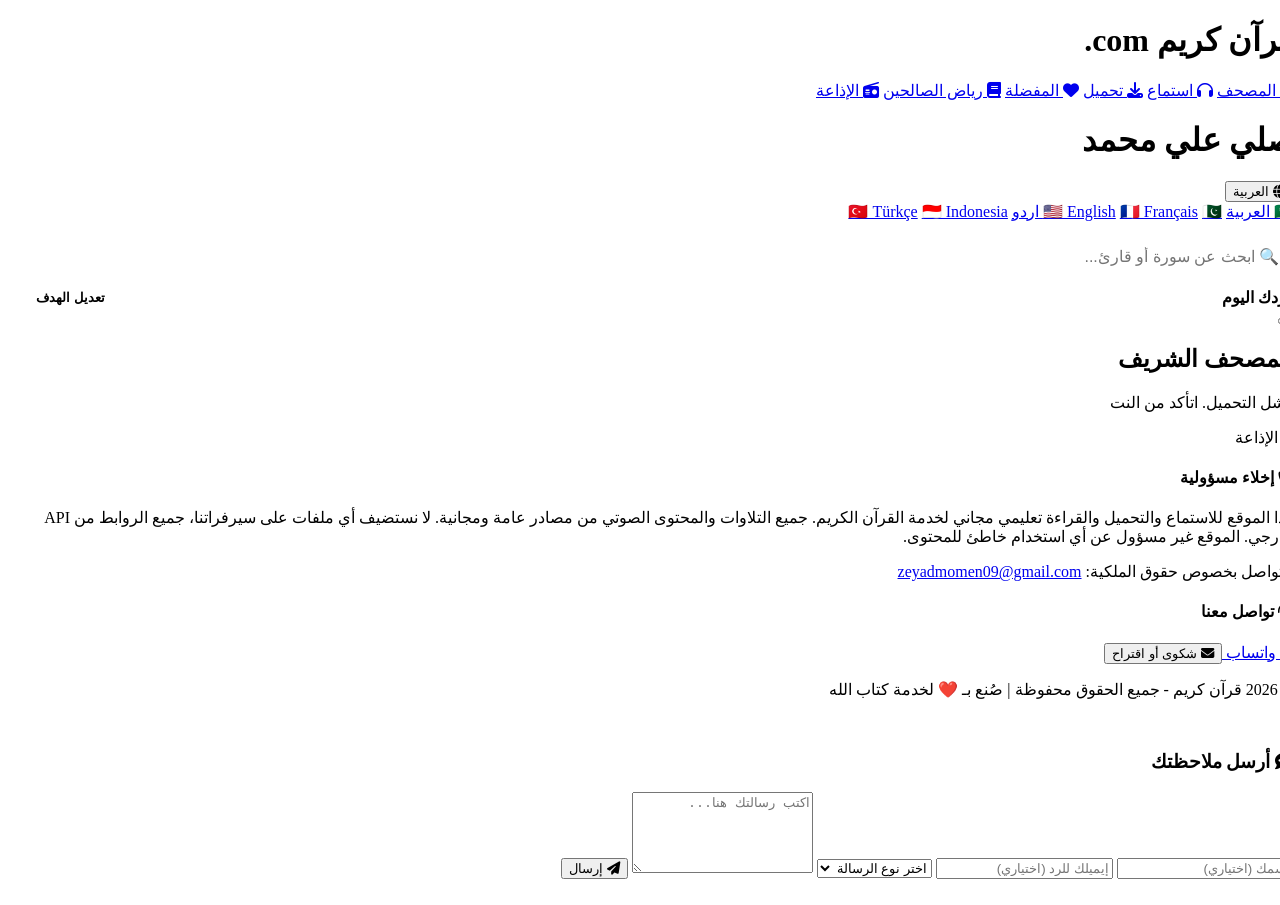
==== index.html @ 151fe787 "Add files via upload" ====
<!DOCTYPE html>
<html lang="ar" dir="rtl">
<head>
    <meta charset="UTF-8">
    <meta name="viewport" content="width=device-width, initial-scale=1.0">
    <title>قرآن كريم</title>
    <link rel="stylesheet" href="style.css">
    <link href="https://fonts.googleapis.com/css2?family=Cairo:wght@400;700&family=Amiri+Quran&display=swap" rel="stylesheet">
    <link rel="stylesheet" href="https://cdnjs.cloudflare.com/ajax/libs/font-awesome/6.5.1/css/all.min.css">
      <link rel="icon" type="image/x-icon" href="do.png">
    <meta name="keywords" content="قرآن كريم, استماع القرآن, تحميل القرآن, قراءة القرآن, رياض الصالحين, تلاوات قرآنية, مصحف إلكتروني, إذاعة القرآن الكريم, خدمة كتاب الله">
    <meta name="description" content="موقع قرآن كريم للاستماع والتحميل والقراءة. استمتع بتلاوات أشهر القراء، حمل السور بجودة عالية، واطلع على رياض الصالحين. خدمة مجانية لخدمة كتاب الله.">
</head>
<body>
    <div class="quran-bg"></div>

    <!-- الهيدر العلوي - واحد بس -->
    <header class="top-header">
        <div class="logo-top">
            <h1>قرآن كريم <span>com.</span></h1>
        </div>

        <nav class="top-nav">
            <a href="#" data-page="quran" class="active"><i class="fa-solid fa-book-quran"></i> <span data-i18n="nav_mushaf">المصحف</span></a>
            <a href="#" data-page="listen"><i class="fa-solid fa-headphones"></i> <span data-i18n="nav_listen">استماع</span></a>
            <a href="#" data-page="download"><i class="fa-solid fa-download"></i> <span data-i18n="nav_download">تحميل</span></a>
            <a href="#" data-page="favorites"><i class="fa-solid fa-heart"></i> <span data-i18n="nav_fav">المفضلة</span></a>
            <a href="#" data-page="riyad"><i class="fa-solid fa-book"></i> <span data-i18n="nav_riyad">رياض الصالحين</span></a>
            <a href="#" data-page="recitations"><i class="fa-solid fa-radio"></i> الإذاعة</a>
        </nav>
        <h1>صلي علي محمد 
        </h1>

        <!-- أيقونة اللغات -->
        <div class="lang-dropdown">
            <button class="lang-btn" id="langBtn">
                <i class="fa-solid fa-globe"></i>
                <span id="currentLang">العربية</span>
            </button>
            <div class="lang-menu" id="langMenu">
                <a href="#" data-lang="ar">🇸🇦 العربية</a>
                <a href="#" data-lang="en">🇺🇸 English</a>
                <a href="#" data-lang="fr">🇫🇷 Français</a>
                <a href="#" data-lang="ur">🇵🇰 اردو</a>
                <a href="#" data-lang="tr">🇹🇷 Türkçe</a>
                <a href="#" data-lang="id">🇮🇩 Indonesia</a>
            </div>
        </div>
    </header>


    <!-- شريط البحث + الورد اليومي -->
    <div class="search-wird-wrapper">
        <div style="position: sticky; top: 10px; z-index: 10; background: var(--bg); padding: 15px 0 10px 0;">
            <input type="text" id="searchBox" placeholder="🔍 ابحث عن سورة أو قارئ..."
                   style="width: 100%; padding: 12px 15px; border: 1px solid var(--border); border-radius: 8px; background: var(--card); color: var(--text); font-size: 1rem;">
        </div>

        <div id="wirdBar" class="wird-bar">
            <div style="display: flex; justify-content: space-between; align-items: center;">
                <strong>وردك اليوم</strong>
                <button onclick="setWird()" style="background:none;border:none;color:var(--primary);cursor:pointer;font-weight:bold;">تعديل الهدف</button>
            </div>
            <div class="wird-progress">
                <div id="wirdProgressFill" class="wird-progress-fill"></div>
            </div>
            <div id="wirdStats" class="wird-stats"></div>
            <button id="continueBtn" class="continue-btn"></button>
        </div>
    </div>

    <!-- الصفحات -->
    <div class="page-container">
        <!-- 1. المصحف -->
        <div class="page" id="page-quran">
            <h2 class="page-title">المصحف الشريف</h2>
            <div id="mushafContent" class="content-box">
                <div class="loader">جاري تحميل المصحف...</div>
            </div>
        </div>

        <!-- 2. الاستماع -->
        <div class="page" id="page-listen" style="display:none;">
            <h2 class="page-title">الاستماع للقرآن</h2>
            <div class="content-box">
                <select id="reciterSelect" class="main-select">
                    <option value="">اختار القارئ</option>
                </select>
                <div class="sura-grid" id="listenSuraGrid"></div>
            </div>
        </div>

        <!-- 3. التحميل -->
        <div class="page" id="page-download" style="display:none;">
            <h2 class="page-title">تحميل السور</h2>
            <div class="content-box">
                <select id="downloadReciterSelect" class="main-select">
                    <option value="">اختار القارئ أول</option>
                </select>
                <div id="downloadList" class="download-list"></div>
            </div>
        </div>

        <!-- 4. المفضلة -->
        <div class="page" id="page-favorites" style="display:none;">
            <h2 class="page-title">السور المفضلة</h2>
            <div class="content-box" id="favoritesList">
                <p class="empty-msg">لسه مضفتش سور للمفضلة. دوس على <i class="fa-solid fa-heart"></i> جنب أي سورة</p>
            </div>
        </div>

        <!-- 5. رياض الصالحين -->
        <div class="page" id="page-riyad" style="display:none;">
            <h2 class="page-title">رياض الصالحين</h2>
            <div class="content-box">
                <div class="search-box" style="margin-bottom:20px;">
                    <input type="text" id="searchHadith" placeholder="ابحث في الأحاديث...">
                    <i class="fa-solid fa-search"></i>
                </div>
                <div id="riyadContent" class="riyad-list">
                    <div class="loader">جاري التحميل...</div>
                </div>
            </div>
        </div>

        6. الإذاعة
  
 <div class="page" id="page-recitations" style="display:none;">
    <h2 class="page-title">إذاعة القرآن الكريم مباشر</h2>
    <div class="content-box">
        
        <!-- الصلاة على النبي -->
        <div class="salawat-box">
            <i class="fa-solid fa-star-and-crescent"></i>
            <p>صلِّ على محمد</p>
            <span>صلى الله عليه وسلم</span>
        </div>

        <!-- لف الإذاعات في div لوحده -->
        <div class="radio-wrapper">
            <div class="radio-box">
                <h3><i class="fa-solid fa-tower-broadcast"></i> إذاعة القرآن الكريم من القاهرة</h3>
                <audio controls src="https://stream.radiojar.com/8s5u5tpdtwzuv"></audio>
            </div>
            <div class="radio-box">
                <h3><i class="fa-solid fa-kaaba"></i> إذاعة الحرم المكي</h3>
                <audio controls src="https://stream.radiojar.com/4wqre23fytzuv"></audio>
            </div>
        </div>

    </div>
</div>
        <!-- <div class="page" id="page-recitations" style="display:none;">
            <h2 class="page-title">إذاعة القرآن الكريم مباشر</h2>
            <div class="content-box">
                <div class="radio-box">
                    <h3><i class="fa-solid fa-tower-broadcast"></i> إذاعة القرآن الكريم من القاهرة</h3>
                    <audio controls src="https://stream.radiojar.com/8s5u5tpdtwzuv"></audio>
                </div>
                <div class="radio-box">
                    <h3><i class="fa-solid fa-kaaba"></i> إذاعة الحرم المكي</h3>
                    <audio controls src="https://stream.radiojar.com/4wqre23fytzuv"></audio>
                </div>
            </div>
        </div>
    </div> -->

    <!-- مشغل الصوت الثابت -->
    <div class="player-bar" id="playerBar" style="display:none;">
        <div class="player-details">
            <p class="current-surah-name">اختر سورة للتشغيل</p>
            <p class="current-reciter-name" style="font-size:0.9rem; color:var(--muted);"></p>
            <p id="currentAyah" style="font-size:0.85rem; color:var(--primary); margin-top:5px;"></p>
        </div>

        <div class="progress-container" style="display:flex;align-items:center;gap:10px;margin:10px 0;">
            <span id="currentTime" style="font-size:0.8rem;color:var(--muted);">0:00</span>
            <input type="range" id="progressBar" value="0" min="0" max="100" style="flex:1;">
            <span id="duration" style="font-size:0.8rem;color:var(--muted);">0:00</span>
        </div>

        <div class="player-controls" style="display:flex;justify-content:center;align-items:center;gap:15px;">
            <button onclick="sleepTimer(30)" style="background:none;border:none;color:var(--muted);cursor:pointer;font-size:1.2rem;" title="مؤقت النوم">😴</button>
            <button id="playPauseBtn"><i class="fa-solid fa-play"></i></button>
            <button onclick="sleepTimer(60)" style="background:none;border:none;color:var(--muted);cursor:pointer;font-size:1.2rem;" title="مؤقت النوم">🌙</button>
        </div>
        <audio id="audioPlayer"></audio>
        <button id="closePlayer"><i class="fa-solid fa-times"></i></button>
    </div>


<!-- Footer إخلاء المسؤولية -->
<footer class="legal-footer">
    <div class="footer-content">
        <div class="disclaimer">
            <h4><i class="fa-solid fa-shield-halved"></i> إخلاء مسؤولية</h4>
            <p>هذا الموقع للاستماع والتحميل والقراءة تعليمي مجاني لخدمة القرآن الكريم. جميع التلاوات والمحتوى الصوتي من مصادر عامة ومجانية. لا نستضيف أي ملفات على سيرفراتنا، جميع الروابط من API خارجي. الموقع غير مسؤول عن أي استخدام خاطئ للمحتوى.</p>
            <p>للتواصل بخصوص حقوق الملكية: <a href="mailto:zeyadmomen09@gmail.com">zeyadmomen09@gmail.com</a></p>
        </div>
        
        <div class="contact-box">
            <h4><i class="fa-solid fa-headset"></i> تواصل معنا</h4>
            <a href="https://wa.me/201153004574?text=السلام عليكم، عندي مشكلة في الموقع" target="_blank" class="whatsapp-btn">
                <i class="fa-brands fa-whatsapp"></i> واتساب
            </a>
            <button onclick="openComplaintBox()" class="complaint-btn">
                <i class="fa-solid fa-envelope"></i> شكوى أو اقتراح
            </button>
        </div>
    <div class="copyright">
        <p>© 2026 قرآن كريم - جميع الحقوق محفوظة | صُنع بـ ❤️ لخدمة كتاب الله</p>
    </div>
</footer>

<!-- نافذة الشكاوى -->
<div id="complaintModal" class="modal">
    <div class="modal-content">
        <span class="close-modal" onclick="closeComplaintBox()">&times;</span>
        <h3><i class="fa-solid fa-comment-dots"></i> أرسل ملاحظتك</h3>
        <form id="complaintForm" onsubmit="sendComplaint(event)">
            <input type="text" id="userName" placeholder="اسمك (اختياري)" />
            <input type="email" id="userEmail" placeholder="إيميلك للرد (اختياري)" />
            <select id="complaintType" required>
                <option value="">اختر نوع الرسالة</option>
                <option value="مشكلة تقنية">مشكلة تقنية</option>
                <option value="اقتراح">اقتراح</option>
                <option value="خطأ في المحتوى">خطأ في المحتوى</option>
                <option value="حقوق ملكية">حقوق ملكية</option>
                <option value="أخرى">أخرى</option>
            </select>
            <textarea id="complaintMsg" placeholder="اكتب رسالتك هنا..." required rows="5"></textarea>
            <button type="submit"><i class="fa-solid fa-paper-plane"></i> إرسال</button>
        </form>
    </div>
</div>

<!-- أيقونة واتساب ثابتة -->
<a href="https://wa.me/201153004574?text=السلام عليكم" class="whatsapp-float" target="_blank">
    <i class="fa-brands fa-whatsapp"></i>
</a>


    <script src="java.js"></script>
</body>
</html>
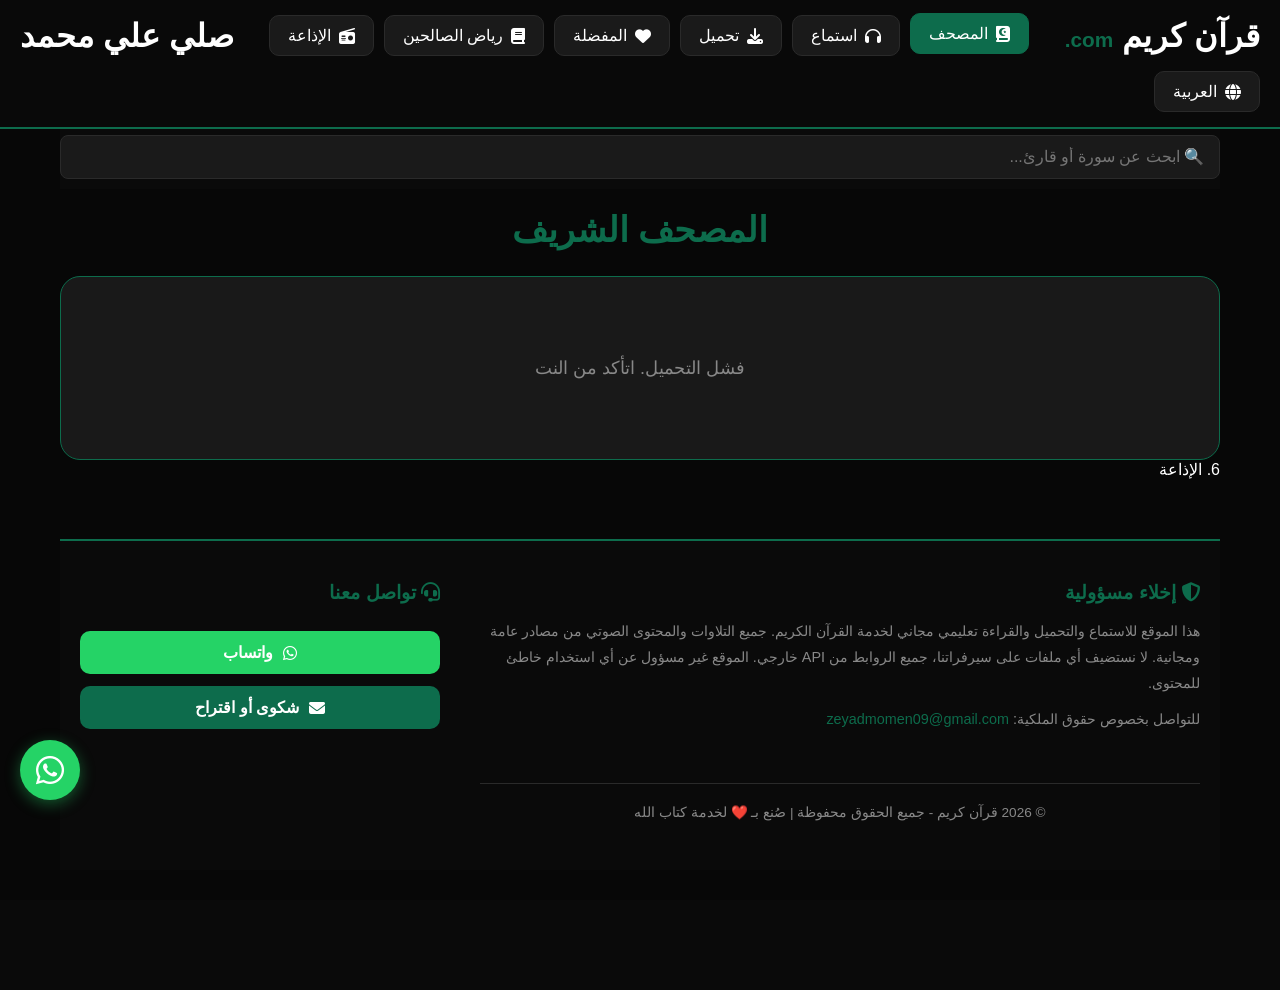
==== commit e18270ea: "Update index.html" ====
--- a/index.html
+++ b/index.html
@@ -240,6 +240,6 @@
 </a>
 
 
-    <script src="java.js"></script>
+    <script src="script.js"></script>
 </body>
-</html>+</html>
--- a/style.css
+++ b/style.css
@@ -0,0 +1,492 @@
+@import url('https://fonts.googleapis.com/css2?family=Cairo:wght@400;700&family=Amiri+Quran&display=swap');
+
+:root {
+    --bg: #0a0a0a;
+    --card: #1a1a1a;
+    --text: #fff;
+    --muted: #888;
+    --border: #2a2a2a;
+    --primary: #0d6c4c;
+}
+
+* { margin: 0; padding: 0; box-sizing: border-box; font-family: 'Cairo', sans-serif; }
+
+body {
+    background: var(--bg);
+    color: var(--text);
+    min-height: 100vh;
+}
+
+.quran-bg {
+    position: fixed;
+    top: 0;
+    right: 0;
+    width: 100%;
+    height: 100%;
+    background: linear-gradient(rgba(0,0,0,0.85), rgba(0,0,0,0.95)),
+                url('https://images.unsplash.com/photo-1609599006353-e629aa40cba3?q=80&w=1974') center/cover;
+    z-index: -1;
+    opacity: 0.3;
+}
+
+/* الهيدر العلوي */
+.top-header {
+    position: fixed;
+    top: 0;
+    left: 0;
+    right: 0;
+    background: rgba(10, 10, 10, 0.95);
+    backdrop-filter: blur(10px);
+    border-bottom: 2px solid var(--primary);
+    padding: 15px 20px;
+    z-index: 1000;
+    display: flex;
+    justify-content: space-between;
+    align-items: center;
+    flex-wrap: wrap;
+    gap: 15px;
+}
+
+.logo-top h1 {
+    font-size: 2rem;
+    color: var(--text);
+    font-weight: 700;
+    margin: 0;
+}
+
+.logo-top span { color: var(--primary); font-size: 1.3rem; }
+
+.top-nav {
+    display: flex;
+    gap: 10px;
+    flex-wrap: wrap;
+}
+
+.top-nav a {
+    color: var(--text);
+    text-decoration: none;
+    padding: 10px 18px;
+    border-radius: 10px;
+    transition: 0.2s;
+    font-size: 16px;
+    background: var(--card);
+    border: 1px solid var(--border);
+    display: flex;
+    align-items: center;
+    gap: 8px;
+}
+
+.top-nav a:hover,.top-nav a.active {
+    background: var(--primary);
+    border-color: var(--primary);
+    transform: translateY(-2px);
+}
+
+.search-wird-wrapper {
+    max-width: 1200px;
+    margin: 0 auto;
+    padding: 120px 20px 0;
+}
+
+/* باقي الستايل بتاعك القديم كله هنا... */
+.page-container { max-width: 1200px; margin: 0 auto; padding: 20px 20px 120px; }
+.page-title { text-align: center; font-size: 2.2rem; color: var(--primary); margin-bottom: 25px; font-family: 'Amiri Quran', serif; }
+.content-box { background: rgba(30, 30, 30, 0.8); padding: 30px; border-radius: 20px; border: 1px solid var(--primary); backdrop-filter: blur(10px); }
+.main-select { width: 100%; padding: 15px; border-radius: 12px; background: var(--card); color: var(--text); border: 2px solid var(--primary); font-size: 18px; margin-bottom: 20px; }
+.sura-grid { display: grid; grid-template-columns: repeat(auto-fill, minmax(200px, 1fr)); gap: 15px; }
+.sura-card { background: var(--card); padding: 20px; border-radius: 15px; border: 2px solid var(--border); transition: 0.2s; }
+.sura-card:hover { border-color: var(--primary); transform: translateY(-3px); }
+.actions { display: flex; gap: 10px; margin-top: 15px; }
+.actions button { flex: 1; background: var(--primary); color: #fff; border: none; padding: 10px; border-radius: 8px; cursor: pointer; font-size: 16px; }
+.fav-btn { background: var(--border)!important; width: 45px; flex: none!important; }
+.fav-btn.active { background: #e91e63!important; color: #fff; }
+.download-list { display: flex; flex-direction: column; gap: 12px; }
+.download-item { background: var(--card); padding: 18px 20px; border-radius: 12px; display: flex; justify-content: space-between; align-items: center; border: 1px solid var(--border); }
+.download-item button { background: var(--primary); color: #fff; border: none; padding: 10px 20px; border-radius: 8px; cursor: pointer; }
+
+/* المشغل */
+.player-bar {
+    position: fixed;
+    bottom: 0;
+    left: 0;
+    right: 0;
+    background: rgba(15, 15, 15, 0.98);
+    padding: 15px 20px;
+    border-top: 3px solid var(--primary);
+    backdrop-filter: blur(10px);
+    z-index: 1000;
+}
+.player-details { text-align: center; margin-bottom: 10px; }
+#progressBar { accent-color: var(--primary); cursor: pointer; }
+#playPauseBtn { background: var(--primary); border: none; color: #fff; width: 50px; height: 50px; border-radius: 50%; cursor: pointer; font-size: 1.2rem; }
+#closePlayer { position: absolute; top: 10px; left: 10px; background: #e91e63; border: none; color: #fff; width: 30px; height: 30px; border-radius: 50%; cursor: pointer; }
+
+/* الورد اليومي */
+.wird-bar { background: var(--card); border: 1px solid var(--border); border-radius: 12px; padding: 15px; margin: 15px 0; display: none; }
+.wird-bar.show { display: block; }
+.wird-progress { width: 100%; height: 8px; background: var(--border); border-radius: 4px; margin: 10px 0; overflow: hidden; }
+.wird-progress-fill { height: 100%; background: var(--primary); width: 0%; transition: width 0.5s; }
+.wird-stats { display: flex; justify-content: space-between; font-size: 0.9rem; color: var(--muted); }
+.continue-btn { background: var(--primary); color: white; border: none; padding: 8px 15px; border-radius: 8px; cursor: pointer; font-weight: bold; margin-top: 10px; display: none; width: 100%; }
+.continue-btn.show { display: block; }
+
+/* اللغات */
+.lang-dropdown { position: relative; }
+.lang-btn { background: var(--card); border: 1px solid var(--border); color: var(--text); padding: 10px 18px; border-radius: 10px; cursor: pointer; font-size: 16px; display: flex; align-items: center; gap: 8px; }
+.lang-menu { position: absolute; top: 55px; left: 0; background: var(--card); border: 1px solid var(--primary); border-radius: 12px; width: 200px; max-height: 400px; overflow-y: auto; display: none; z-index: 1001; }
+.lang-menu.active { display: block; }
+.lang-menu a { display: block; color: var(--text); text-decoration: none; padding: 12px 15px; border-bottom: 1px solid var(--border); }
+.lang-menu a:hover { background: var(--primary); }
+
+.loader { text-align: center; padding: 50px; color: var(--primary); font-size: 20px; }
+.empty-msg { text-align: center; padding: 50px; color: var(--muted); font-size: 18px; }
+
+/* موبايل */
+@media (max-width: 900px) {
+  .top-header { flex-direction: column; padding: 10px; }
+  .top-nav { width: 100%; justify-content: center; }
+  .top-nav a { padding: 8px 12px; font-size: 14px; }
+  .page-container { padding-top: 20px; }
+  .search-wird-wrapper { padding-top: 160px; }
+  .sura-grid { grid-template-columns: 1fr; }
+}
+
+/* بوكس الصلاة على النبي */
+.salawat-box {
+    background: linear-gradient(135deg, rgba(13, 108, 76, 0.2), rgba(13, 108, 76, 0.05));
+    border: 2px solid var(--primary);
+    border-radius: 15px;
+    padding: 25px 20px;
+    margin-bottom: 25px;
+    text-align: center;
+    position: relative;
+    overflow: hidden;
+}
+
+.salawat-box::before {
+    content: '';
+    position: absolute;
+    top: -50%;
+    right: -50%;
+    width: 200%;
+    height: 200%;
+    background: radial-gradient(circle, rgba(13, 108, 76, 0.1) 0%, transparent 70%);
+    animation: rotate 20s linear infinite;
+}
+
+@keyframes rotate {
+    from { transform: rotate(0deg); }
+    to { transform: rotate(360deg); }
+}
+
+.salawat-box i {
+    font-size: 2.5rem;
+    color: var(--primary);
+    margin-bottom: 15px;
+    display: block;
+    position: relative;
+    z-index: 1;
+}
+
+.salawat-box p {
+    font-family: 'Amiri Quran', serif;
+    font-size: 2rem;
+    color: var(--text);
+    margin: 0;
+    font-weight: 700;
+    position: relative;
+    z-index: 1;
+}
+
+.salawat-box span {
+    display: block;
+    font-size: 1.1rem;
+    color: var(--primary);
+    margin-top: 8px;
+    font-weight: bold;
+    position: relative;
+    z-index: 1;
+}
+
+/* عشان يبقى جنب الإذاعة على الكمبيوتر */
+/* @media (min-width: 900px) {
+    #page-recitations .content-box {
+        display: grid;
+        grid-template-columns: 1fr 1.5fr;
+        gap: 20px;
+        align-items: start;
+    }
+    .salawat-box {
+        margin-bottom: 0;
+        height: 100%;
+        display: flex;
+        flex-direction: column;
+        justify-content: center;
+    }
+} */
+ /* بوكس الصلاة على النبي - متصلح */
+.salawat-box {
+    background: linear-gradient(135deg, rgba(13, 108, 76, 0.2), rgba(13, 108, 76, 0.05));
+    border: 2px solid var(--primary);
+    border-radius: 15px;
+    padding: 25px 20px;
+    margin-bottom: 25px;
+    text-align: center;
+    position: relative;
+    overflow: hidden; /* ده اللي كان موقف الأنيميشن */
+    min-height: 200px;
+    display: flex;
+    flex-direction: column;
+    justify-content: center;
+}
+
+.salawat-box::before {
+    content: '';
+    position: absolute;
+    top: 50%;
+    left: 50%;
+    width: 300px;
+    height: 300px;
+    background: radial-gradient(circle, rgba(13, 108, 76, 0.15) 0%, transparent 70%);
+    transform: translate(-50%, -50%);
+    animation: rotate 15s linear infinite;
+    z-index: 0;
+}
+
+@keyframes rotate {
+    0% { transform: translate(-50%, -50%) rotate(0deg); }
+    100% { transform: translate(-50%, -50%) rotate(360deg); }
+}
+
+.salawat-box i {
+    font-size: 2.5rem;
+    color: var(--primary);
+    margin-bottom: 15px;
+    display: block;
+    position: relative;
+    z-index: 1;
+}
+
+.salawat-box p {
+    font-family: 'Amiri Quran', serif;
+    font-size: 2rem;
+    color: var(--text);
+    margin: 0;
+    font-weight: 700;
+    position: relative;
+    z-index: 1;
+}
+
+.salawat-box span {
+    display: block;
+    font-size: 1.1rem;
+    color: var(--primary);
+    margin-top: 8px;
+    font-weight: bold;
+    position: relative;
+    z-index: 1;
+}
+
+/* الكمبيوتر: نخليها شمال والإذاعة يمين */
+@media (min-width: 900px) {
+    #page-recitations .content-box {
+        display: flex;
+        gap: 20px;
+        align-items: stretch;
+    }
+    .salawat-box {
+        flex: 0 0 35%; /* 35% من العرض */
+        margin-bottom: 0;
+        order: 1; /* يخليها شمال */
+    }
+    .radio-wrapper {
+        flex: 1;
+        order: 2; /* الإذاعات يمين */
+    }
+}
+/* Footer قانوني */
+.legal-footer {
+    background: #0a0a0a;
+    border-top: 2px solid var(--primary);
+    padding: 40px 20px 20px;
+    margin-top: 60px;
+}
+
+.footer-content {
+    max-width: 1200px;
+    margin: 0 auto;
+    display: grid;
+    grid-template-columns: 2fr 1fr;
+    gap: 40px;
+    margin-bottom: 30px;
+}
+
+.disclaimer h4, .contact-box h4 {
+    color: var(--primary);
+    margin-bottom: 15px;
+    font-size: 1.2rem;
+}
+
+.disclaimer p {
+    color: var(--muted);
+    line-height: 1.8;
+    font-size: 0.9rem;
+    margin-bottom: 10px;
+}
+
+.disclaimer a {
+    color: var(--primary);
+    text-decoration: none;
+}
+
+.contact-box {
+    display: flex;
+    flex-direction: column;
+    gap: 12px;
+}
+
+.whatsapp-btn, .complaint-btn {
+    background: #25D366;
+    color: white;
+    border: none;
+    padding: 12px 20px;
+    border-radius: 10px;
+    cursor: pointer;
+    font-size: 1rem;
+    font-weight: bold;
+    text-decoration: none;
+    display: flex;
+    align-items: center;
+    justify-content: center;
+    gap: 10px;
+    transition: 0.2s;
+}
+
+.whatsapp-btn:hover { background: #1da851; transform: translateY(-2px); }
+
+.complaint-btn {
+    background: var(--primary);
+}
+
+.complaint-btn:hover { background: #0a5a3e; transform: translateY(-2px); }
+
+.copyright {
+    text-align: center;
+    padding-top: 20px;
+    border-top: 1px solid var(--border);
+    color: var(--muted);
+    font-size: 0.85rem;
+}
+
+/* أيقونة واتساب ثابتة */
+.whatsapp-float {
+    position: fixed;
+    bottom: 100px;
+    left: 20px;
+    background: #25D366;
+    color: white;
+    width: 60px;
+    height: 60px;
+    border-radius: 50%;
+    display: flex;
+    align-items: center;
+    justify-content: center;
+    font-size: 2rem;
+    box-shadow: 0 4px 15px rgba(37, 211, 102, 0.4);
+    z-index: 999;
+    transition: 0.3s;
+    text-decoration: none;
+}
+
+.whatsapp-float:hover {
+    transform: scale(1.1);
+    box-shadow: 0 6px 20px rgba(37, 211, 102, 0.6);
+}
+
+/* نافذة الشكاوى */
+.modal {
+    display: none;
+    position: fixed;
+    z-index: 2000;
+    left: 0;
+    top: 0;
+    width: 100%;
+    height: 100%;
+    background: rgba(0,0,0,0.8);
+    backdrop-filter: blur(5px);
+}
+
+.modal-content {
+    background: var(--card);
+    margin: 5% auto;
+    padding: 30px;
+    border: 2px solid var(--primary);
+    border-radius: 15px;
+    width: 90%;
+    max-width: 500px;
+    position: relative;
+}
+
+.modal-content h3 {
+    color: var(--primary);
+    margin-bottom: 20px;
+    text-align: center;
+}
+
+.close-modal {
+    position: absolute;
+    top: 15px;
+    left: 20px;
+    color: var(--muted);
+    font-size: 2rem;
+    cursor: pointer;
+    line-height: 1;
+}
+
+.close-modal:hover { color: #ff3b30; }
+
+#complaintForm {
+    display: flex;
+    flex-direction: column;
+    gap: 15px;
+}
+
+#complaintForm input,
+#complaintForm select,
+#complaintForm textarea {
+    width: 100%;
+    padding: 12px 15px;
+    border: 1px solid var(--border);
+    border-radius: 8px;
+    background: var(--bg);
+    color: var(--text);
+    font-size: 1rem;
+    font-family: 'Cairo', sans-serif;
+}
+
+#complaintForm button {
+    background: var(--primary);
+    color: white;
+    border: none;
+    padding: 14px;
+    border-radius: 8px;
+    cursor: pointer;
+    font-size: 1.1rem;
+    font-weight: bold;
+}
+
+#complaintForm button:hover { background: #0a5a3e; }
+
+/* موبايل */
+@media (max-width: 768px) {
+    .footer-content {
+        grid-template-columns: 1fr;
+    }
+    .whatsapp-float {
+        bottom: 80px;
+        left: 15px;
+        width: 55px;
+        height: 55px;
+        font-size: 1.8rem;
+    }
+}
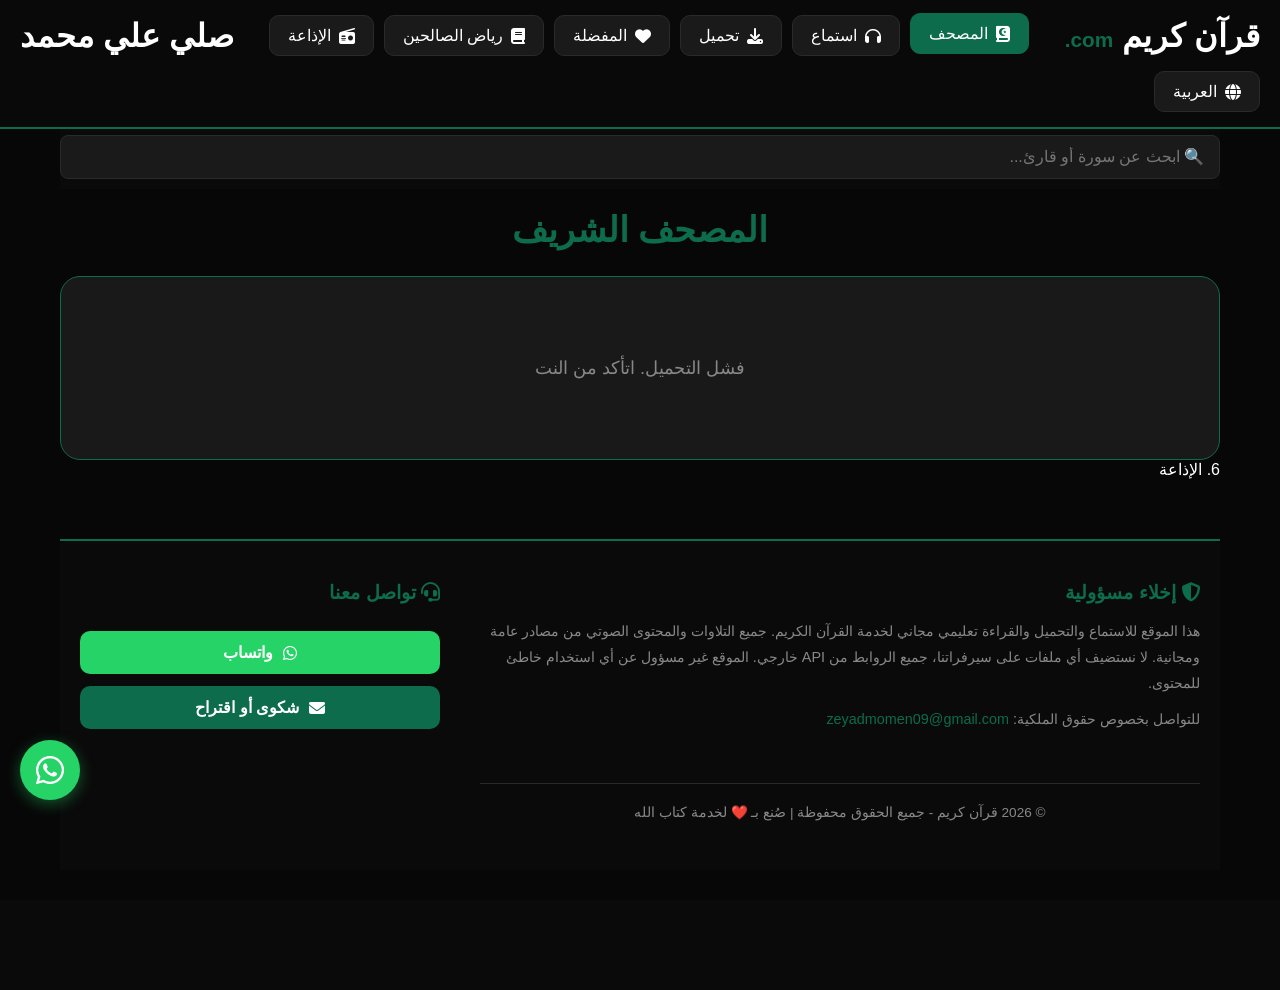
==== commit 22bbec98: "Update index.html" ====
--- a/index.html
+++ b/index.html
@@ -10,6 +10,9 @@
       <link rel="icon" type="image/x-icon" href="do.png">
     <meta name="keywords" content="قرآن كريم, استماع القرآن, تحميل القرآن, قراءة القرآن, رياض الصالحين, تلاوات قرآنية, مصحف إلكتروني, إذاعة القرآن الكريم, خدمة كتاب الله">
     <meta name="description" content="موقع قرآن كريم للاستماع والتحميل والقراءة. استمتع بتلاوات أشهر القراء، حمل السور بجودة عالية، واطلع على رياض الصالحين. خدمة مجانية لخدمة كتاب الله.">
+
+<script async src="https://scripts.simpleanalyticscdn.com/latest.js"></script>
+
 </head>
 <body>
     <div class="quran-bg"></div>
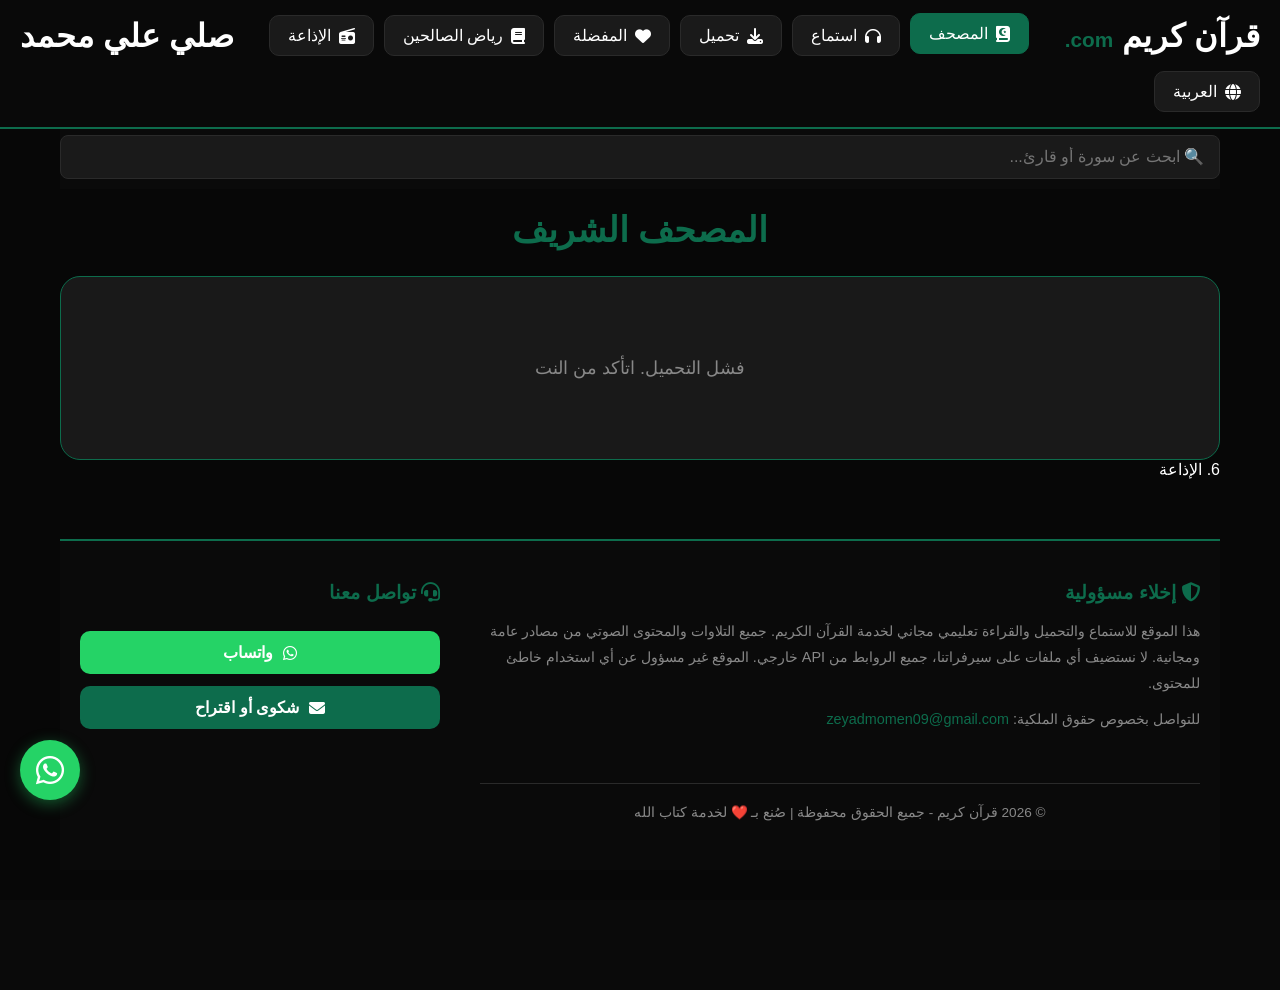
==== commit 3f882789: "Update index.html" ====
--- a/index.html
+++ b/index.html
@@ -11,8 +11,7 @@
     <meta name="keywords" content="قرآن كريم, استماع القرآن, تحميل القرآن, قراءة القرآن, رياض الصالحين, تلاوات قرآنية, مصحف إلكتروني, إذاعة القرآن الكريم, خدمة كتاب الله">
     <meta name="description" content="موقع قرآن كريم للاستماع والتحميل والقراءة. استمتع بتلاوات أشهر القراء، حمل السور بجودة عالية، واطلع على رياض الصالحين. خدمة مجانية لخدمة كتاب الله.">
 
-<script async src="https://scripts.simpleanalyticscdn.com/latest.js"></script>
-
+   <script src="https://cdn.counter.dev/script.js" data-id="quran-kareem" data-utcoffset="2"></script>
 </head>
 <body>
     <div class="quran-bg"></div>
